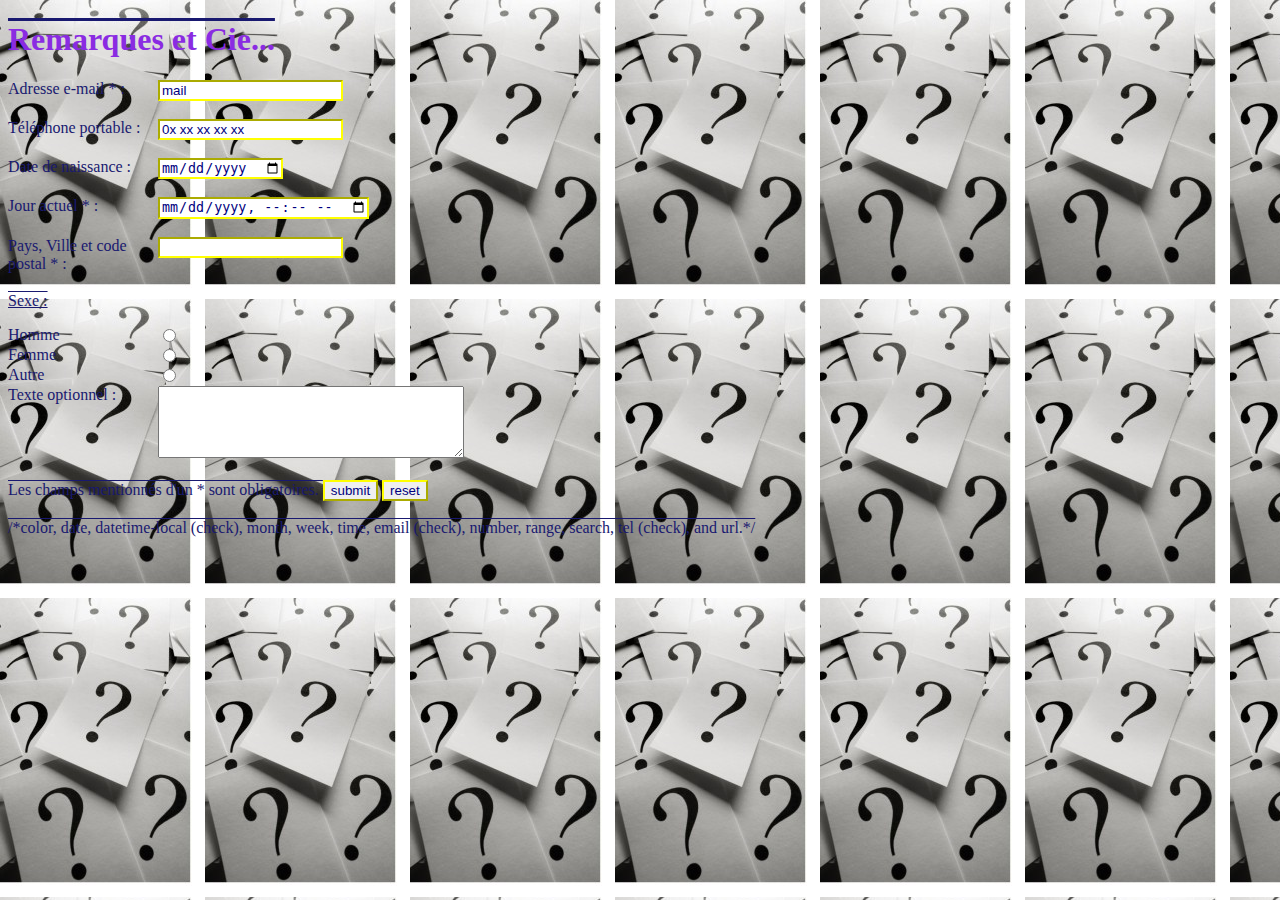
==== html/bas.html @ c9107e95 "Update bas.html" ====
<!DOCTYPE html>
<html>
<head>
	<link rel="stylesheet" type="text/css" href="../css/bas.css">
	<h1 class="titre"> Remarques et Cie... </h1>	
</head>
<body class="img">

<form>
	<label for="email">Adresse e-mail * : </label>
		<input type="email" required="required" name="email" value="mail" />
		<br><br>
	<label for="portable">T&eacute;l&eacute;phone portable : </label>
		<input type="tel" optional="optional" name="number" value="0x xx xx xx xx" />
		<br><br>
	<label for="naisssance">Date de naissance : </label>
		<input type="date" optional="optional" name="number" value="jj-mm-aaaa" />
		<br><br>
	<label for="jour">Jour actuel * : </label>
		<input type="datetime-local" required="required" name="number" value="heure(s), minute(s)" />
		<br><br>
	<label for="paysvillecp">Pays, Ville et code postal * : </label>
		<input type="text" required="required" name="text" value="" />
		<br><br>
	<p class="sousligne"> Sexe :</p>
	<label for="male" checked="check">Homme</label>
		<input type="radio" name="gender" id="male" value="male">
		<br>
	<label for="female">Femme</label>
		<input type="radio" name="gender" id="female" value="female">
		<br>
	<label for="other">Autre</label>
 		<input type="radio" name="gender" id="other" value="other">
		<br>
	<label for="optionnel">Texte optionnel : </label>
	<textarea id="message" optional="optional" value="(1000 caract&egrave;res au maximum)"></textarea>
		<br><br>
	Les champs mentionn&eacute;s d'un * sont obligatoires.
	<input type="submit" value="submit">
	<input type="reset" value="reset">

</form>
</body>

</html>
<br>

/*color, date, datetime-local (check), month, week, time, email (check), number, range, search, tel (check), and url.*/
---- css/bas.css ----
.sousligne{
	text-decoration:underline;
}

input{
    border-color:yellow;
    color:#000080;
    }

.img{
    background-color:#C0C0C0;
    
}

textarea{
    width: 300px;
    height: 5em;
}

.titre{
    color:#8A2BE2;
    width:bolder;  
}

body{
    background-image:url("../media/questions.jpg");
    color:MidnightBLue;
    width:bolder; 
    text-decoration:overline;
}

label{
	display: block;
	width: 150px;
	float: left;
}

.sexe{
	display: inline;
	width: 150px;
	float: left;
}
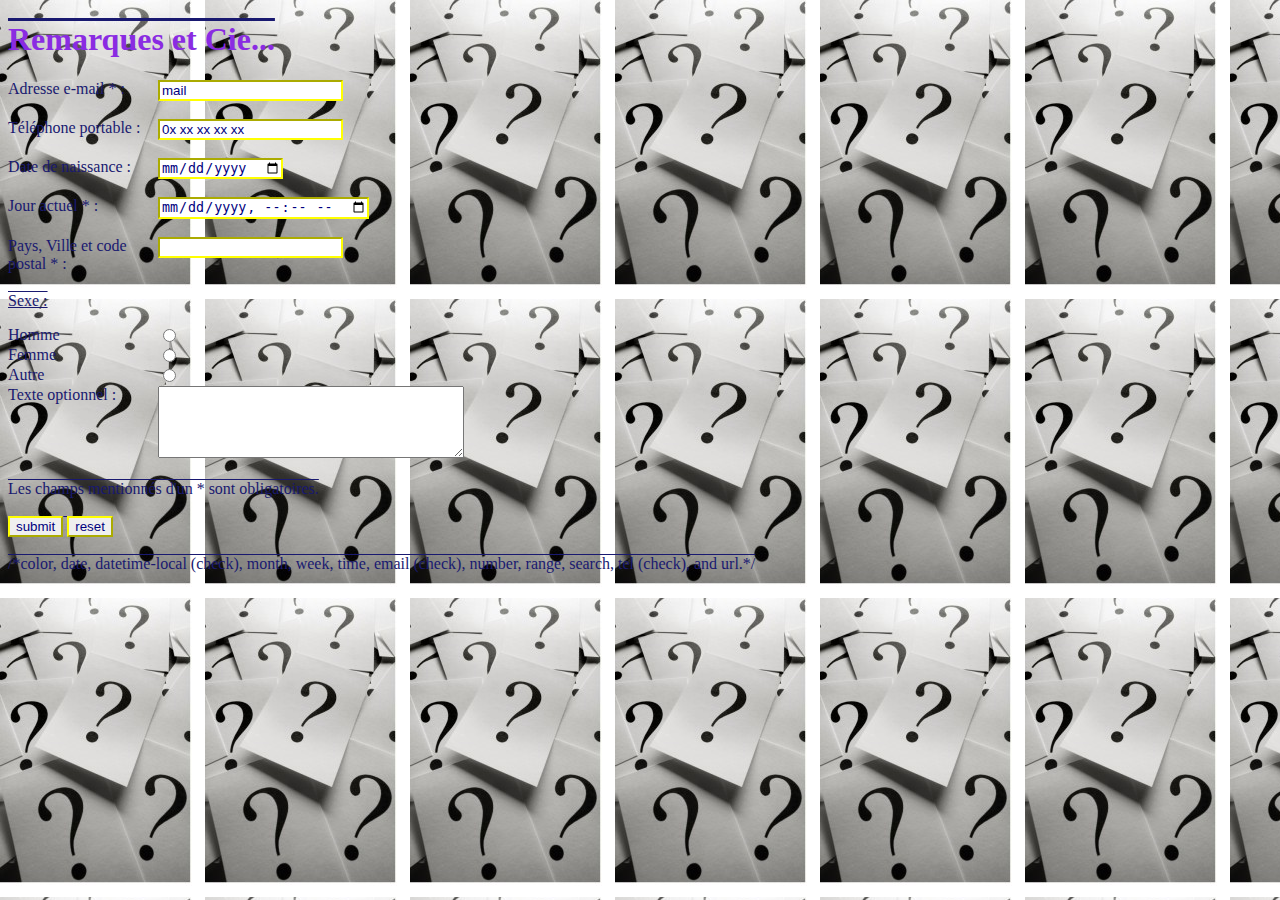
==== commit 6dc4e711: "Update bas.html" ====
--- a/html/bas.html
+++ b/html/bas.html
@@ -35,7 +35,8 @@
 	<label for="optionnel">Texte optionnel : </label>
 	<textarea id="message" optional="optional" value="(1000 caract&egrave;res au maximum)"></textarea>
 		<br><br>
-	Les champs mentionn&eacute;s d'un * sont obligatoires.
+	Les champs mentionn&eacute;s d'un * sont obligatoires. 
+	<br><br>
 	<input type="submit" value="submit">
 	<input type="reset" value="reset">
 
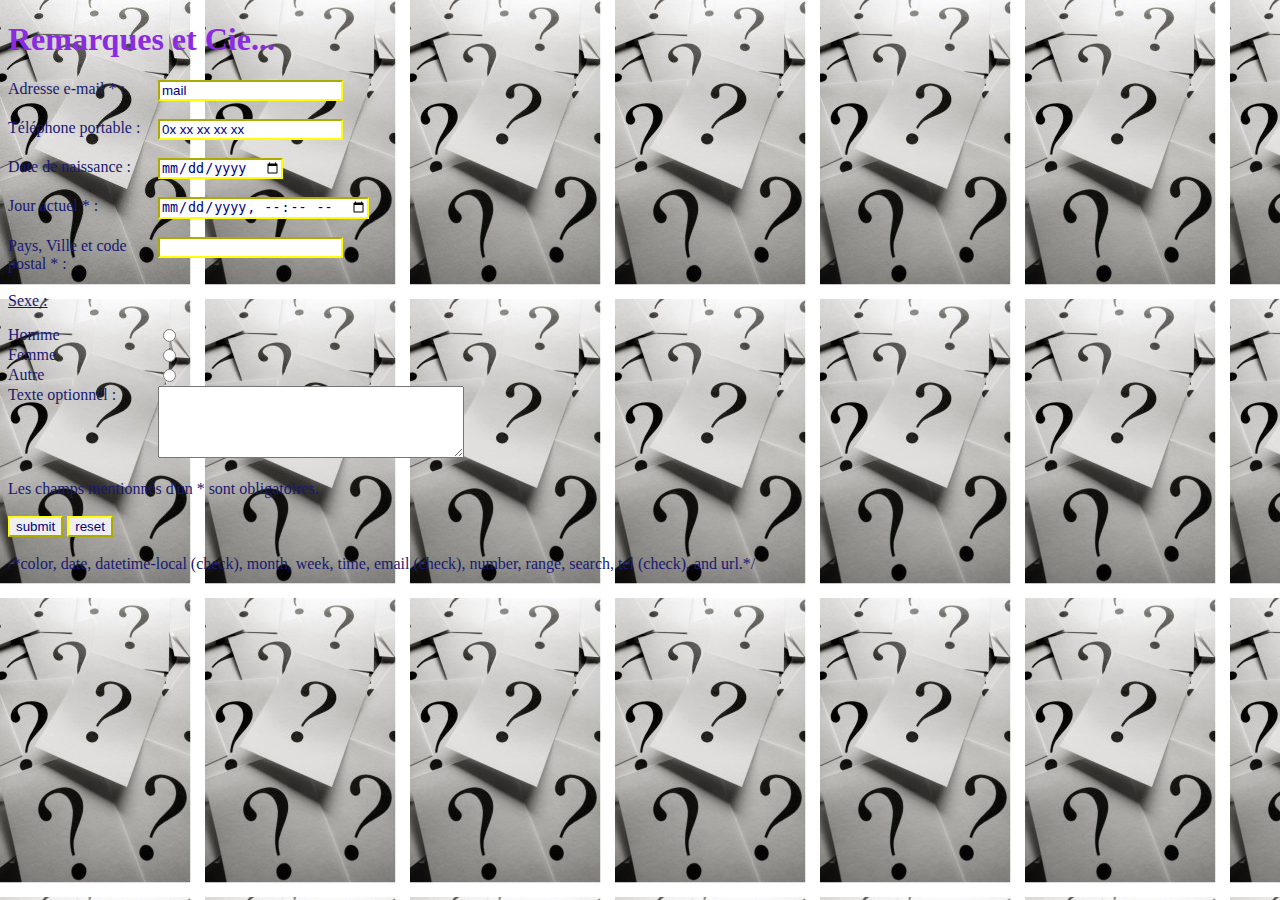
==== commit 1ee2a570: "Update bas.html" ====
--- a/html/bas.html
+++ b/html/bas.html
@@ -33,7 +33,7 @@
  		<input type="radio" name="gender" id="other" value="other">
 		<br>
 	<label for="optionnel">Texte optionnel : </label>
-	<textarea id="message" optional="optional" value="(1000 caract&egrave;res au maximum)"></textarea>
+	<textarea id="message" optional="optional"></textarea>
 		<br><br>
 	Les champs mentionn&eacute;s d'un * sont obligatoires. 
 	<br><br>
--- a/css/bas.css
+++ b/css/bas.css
@@ -27,7 +27,7 @@
     background-image:url("../media/questions.jpg");
     color:MidnightBLue;
     width:bolder; 
-    text-decoration:overline;
+    text-decoration:overline:white;
 }
 
 label{
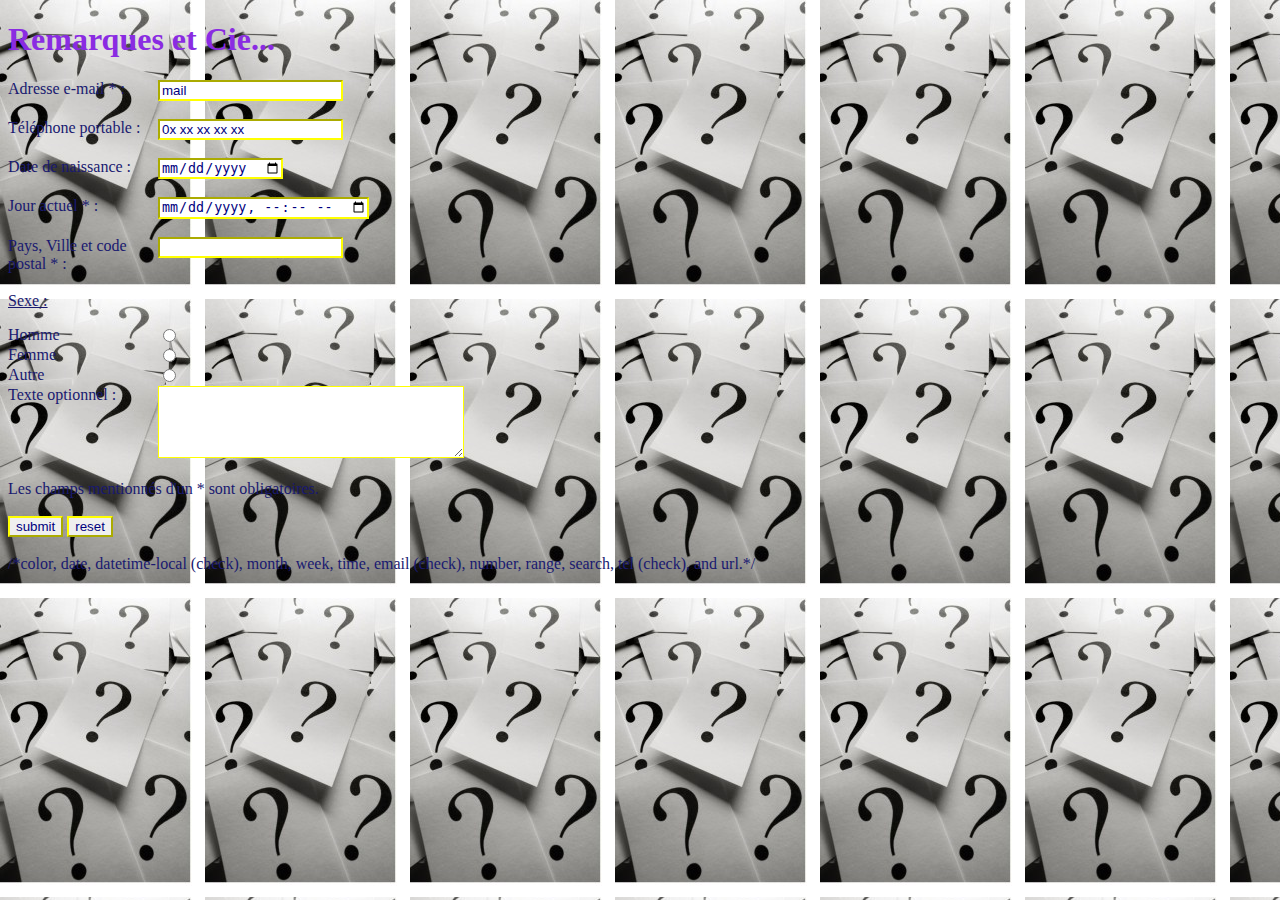
==== commit d9cd0e8a: "Update bas.html" ====
--- a/html/bas.html
+++ b/html/bas.html
@@ -24,13 +24,13 @@
 		<br><br>
 	<p class="sousligne"> Sexe :</p>
 	<label for="male" checked="check">Homme</label>
-		<input type="radio" name="gender" id="male" value="male">
+		<input type="radio" class="rad" name="gender" id="male" value="male">
 		<br>
 	<label for="female">Femme</label>
-		<input type="radio" name="gender" id="female" value="female">
+		<input type="radio" class="rad" name="gender" id="female" value="female">
 		<br>
 	<label for="other">Autre</label>
- 		<input type="radio" name="gender" id="other" value="other">
+ 		<input type="radio" class="rad" name="gender" id="other" value="other">
 		<br>
 	<label for="optionnel">Texte optionnel : </label>
 	<textarea id="message" optional="optional"></textarea>
--- a/css/bas.css
+++ b/css/bas.css
@@ -16,6 +16,11 @@
 textarea{
     width: 300px;
     height: 5em;
+}
+
+#message{
+	border-color:yellow;
+	
 }
 
 .titre{
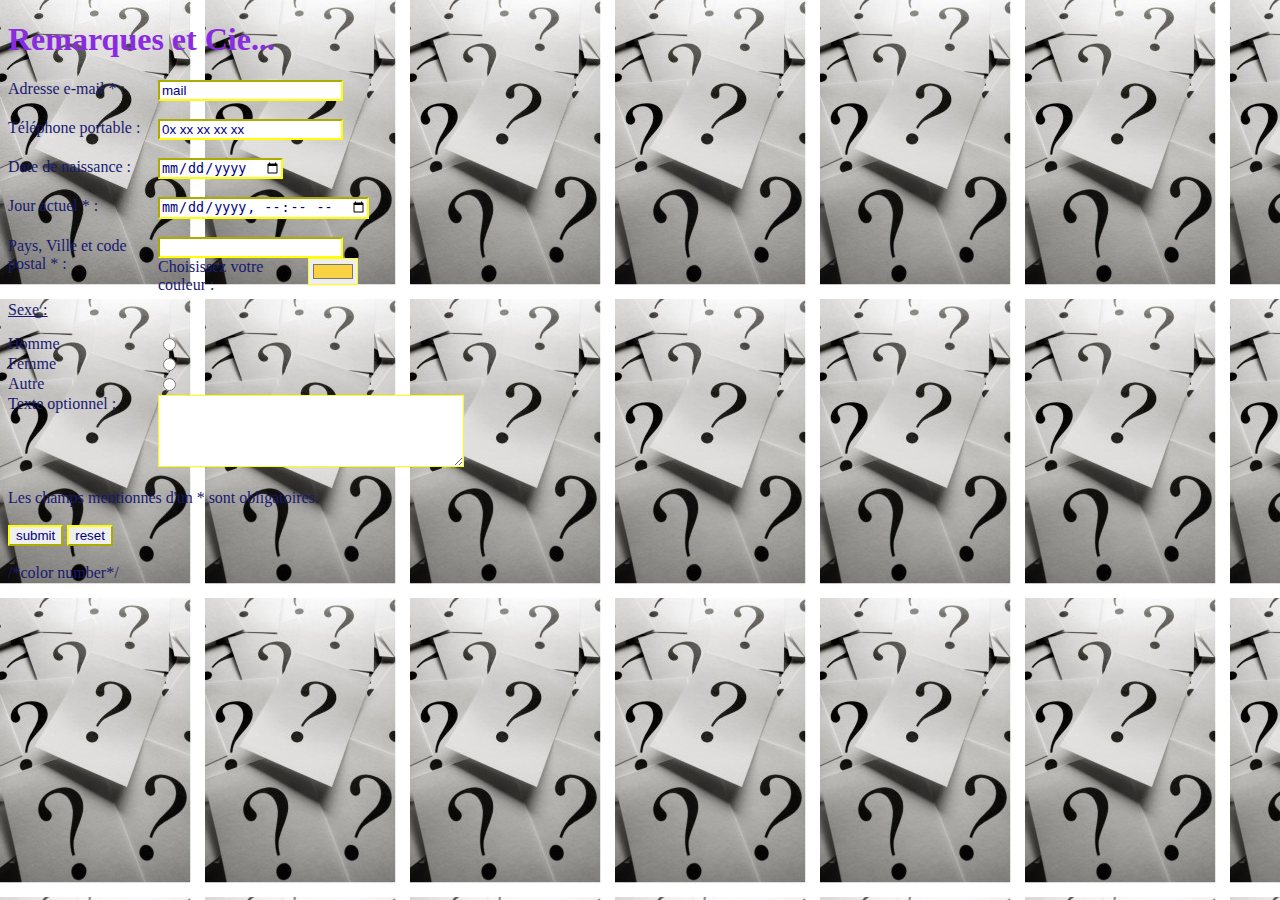
==== commit 8ddd28df: "Update bas.html" ====
--- a/html/bas.html
+++ b/html/bas.html
@@ -21,7 +21,10 @@
 		<br><br>
 	<label for="paysvillecp">Pays, Ville et code postal * : </label>
 		<input type="text" required="required" name="text" value="" />
-		<br><br>
+		<br>
+	<label for="couleur"> Choisissez votre couleur : </label>
+		<input type="color" value="#fad345" name="textcolor"/>
+		<br>
 	<p class="sousligne"> Sexe :</p>
 	<label for="male" checked="check">Homme</label>
 		<input type="radio" class="rad" name="gender" id="male" value="male">
@@ -37,8 +40,8 @@
 		<br><br>
 	Les champs mentionn&eacute;s d'un * sont obligatoires. 
 	<br><br>
-	<input type="submit" value="submit">
-	<input type="reset" value="reset">
+	<input type="submit" id="survol" name="valider" value="submit">
+	<input type="reset" id="survol" value="reset">
 
 </form>
 </body>
@@ -46,4 +49,4 @@
 </html>
 <br>
 
-/*color, date, datetime-local (check), month, week, time, email (check), number, range, search, tel (check), and url.*/
+/*color number*/
--- a/css/bas.css
+++ b/css/bas.css
@@ -1,5 +1,16 @@
+.rad{
+	border: 1px solid black;
+}
 
 .sousligne{
+	text-decoration:underline;
+}
+
+#survol:hover{
+	color:blue;
+	background:transparent;
+	border:1px;
+	cursor:pointer;
 	text-decoration:underline;
 }
 
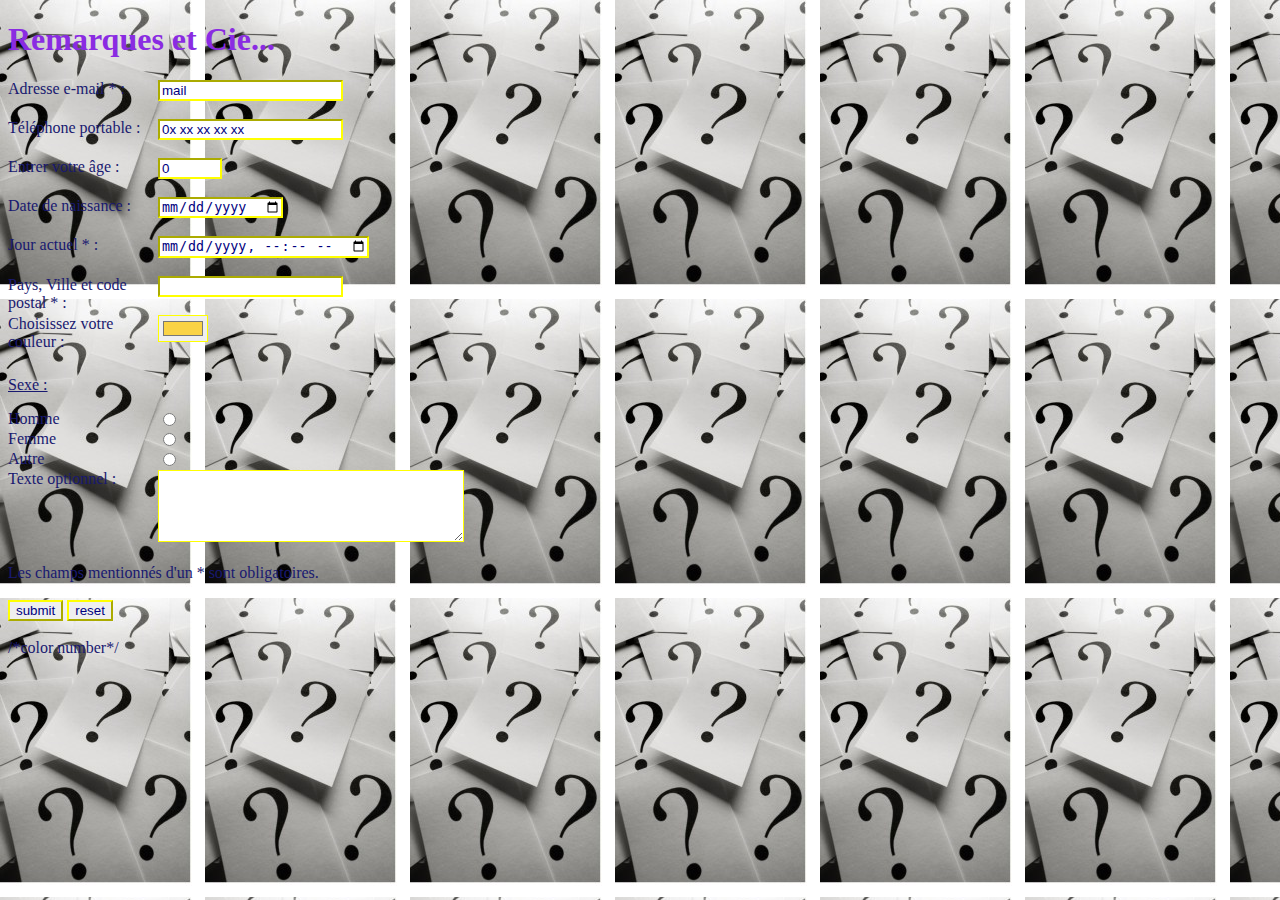
==== commit d85ff563: "Update bas.html" ====
--- a/html/bas.html
+++ b/html/bas.html
@@ -11,7 +11,10 @@
 		<input type="email" required="required" name="email" value="mail" />
 		<br><br>
 	<label for="portable">T&eacute;l&eacute;phone portable : </label>
-		<input type="tel" optional="optional" name="number" value="0x xx xx xx xx" />
+		<input pattern="^((\+\d{1,3}(-| )?\(?\d\)?(-| )?\d{1,5})|(\(?\d{2,6}\)?))(-| )?(\d{3,4})(-| )?(\d{4})(( x| ext)\d{1,5}){0,1}$" type="tel" optional="optional" name="number" value="0x xx xx xx xx" />
+		<br><br>
+	<label for="age">Entrer votre &acirc;ge : </label>
+		<input type="number" value="0" min="0" max="999" name="howmuch">
 		<br><br>
 	<label for="naisssance">Date de naissance : </label>
 		<input type="date" optional="optional" name="number" value="jj-mm-aaaa" />
@@ -21,11 +24,11 @@
 		<br><br>
 	<label for="paysvillecp">Pays, Ville et code postal * : </label>
 		<input type="text" required="required" name="text" value="" />
-		<br>
-	<label for="couleur"> Choisissez votre couleur : </label>
+		<br><br>
+	<label for="couleur">Choisissez votre couleur : </label>
 		<input type="color" value="#fad345" name="textcolor"/>
-		<br>
-	<p class="sousligne"> Sexe :</p>
+		<br><br>
+	<p class="sousligne">Sexe :</p>
 	<label for="male" checked="check">Homme</label>
 		<input type="radio" class="rad" name="gender" id="male" value="male">
 		<br>
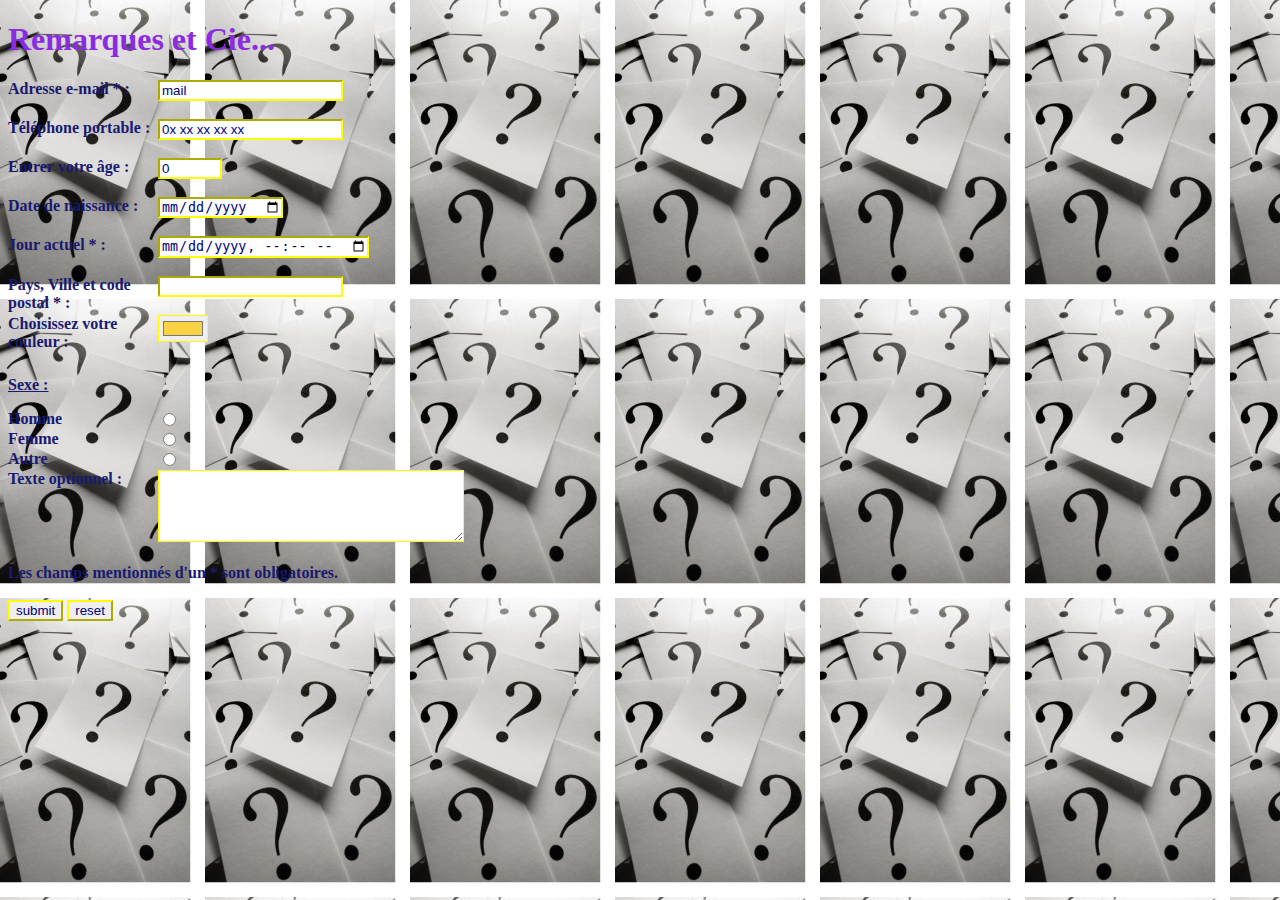
==== commit a9756d4e: "Update bas.html" ====
--- a/html/bas.html
+++ b/html/bas.html
@@ -51,5 +51,3 @@
 
 </html>
 <br>
-
-/*color number*/
--- a/css/bas.css
+++ b/css/bas.css
@@ -36,13 +36,13 @@
 
 .titre{
     color:#8A2BE2;
-    width:bolder;  
+    font-weight:bolder;  
 }
 
 body{
     background-image:url("../media/questions.jpg");
     color:MidnightBLue;
-    width:bolder; 
+    font-weight:bold; 
     text-decoration:overline:white;
 }
 
